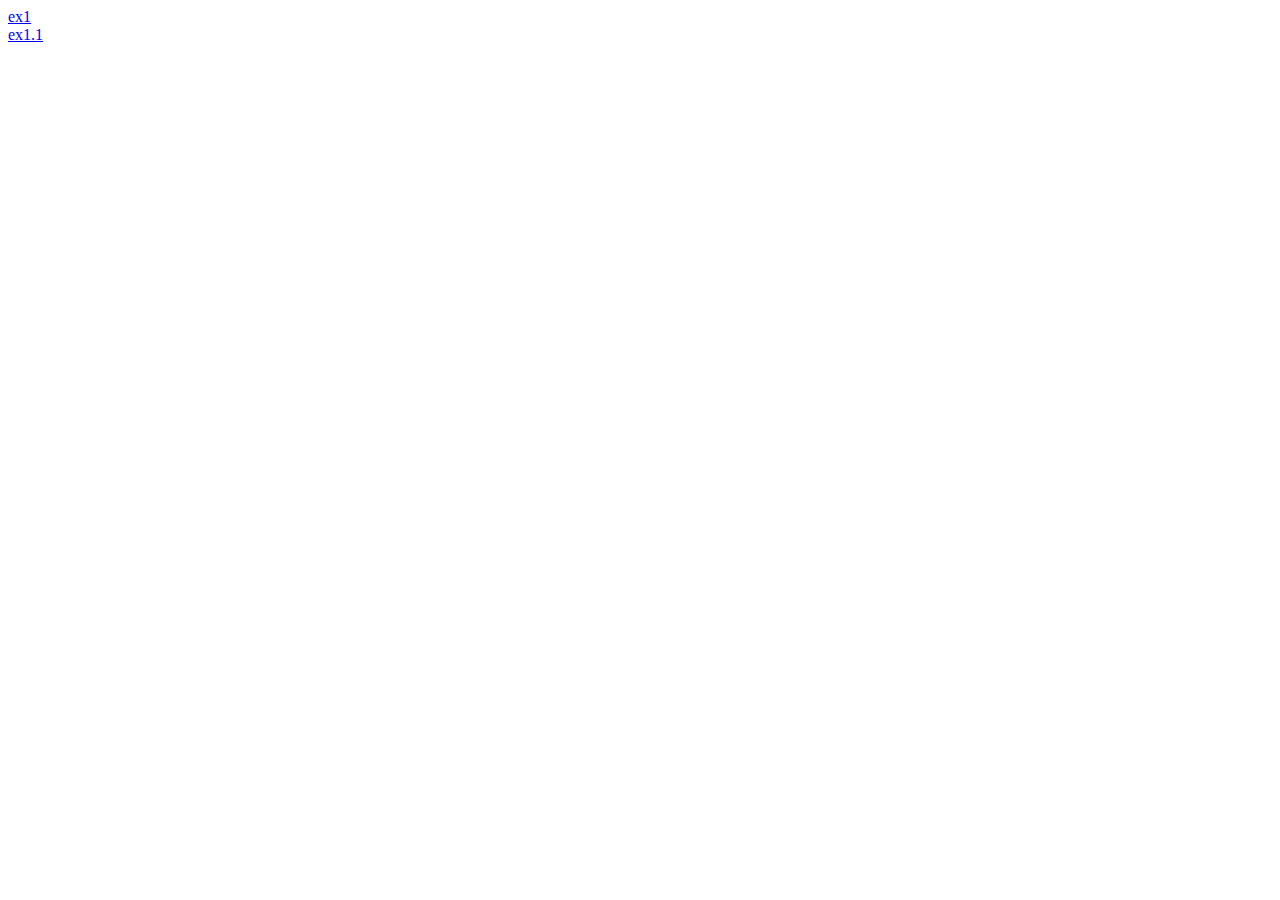
==== index.html @ 7664fb65 "Merge branch 'main' of github.com-abr-work:abr360/web" ====
<!DOCTYPE html>
<html lang="en">
<head>
    <meta charset="UTF-8">
    <meta name="viewport" content="width=device-width, initial-scale=1.0">
    <title>ex1</title>
</head>
<body>
    <a href="/ex1/Tamil Nadu.html">ex1</a>
    <br>
    <a href="/ex1-beta/index.html">ex1.1</a>
</body>
</html>
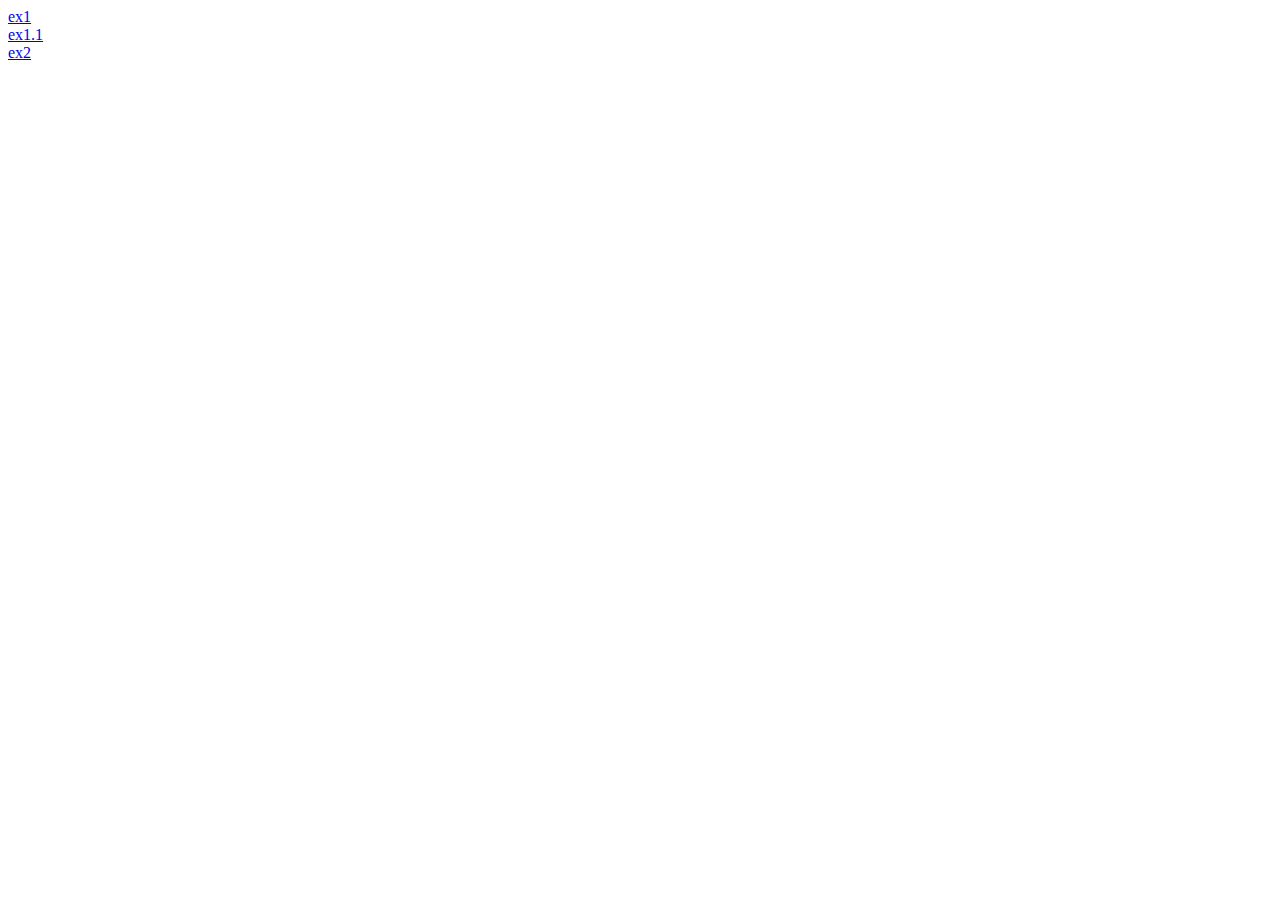
==== commit 0a49449f: "update:index,css" ====
--- a/index.html
+++ b/index.html
@@ -9,5 +9,7 @@
     <a href="/ex1/Tamil Nadu.html">ex1</a>
     <br>
     <a href="/ex1-beta/index.html">ex1.1</a>
+    <br>
+    <a href="/ex2/index.html">ex2</a>
 </body>
 </html>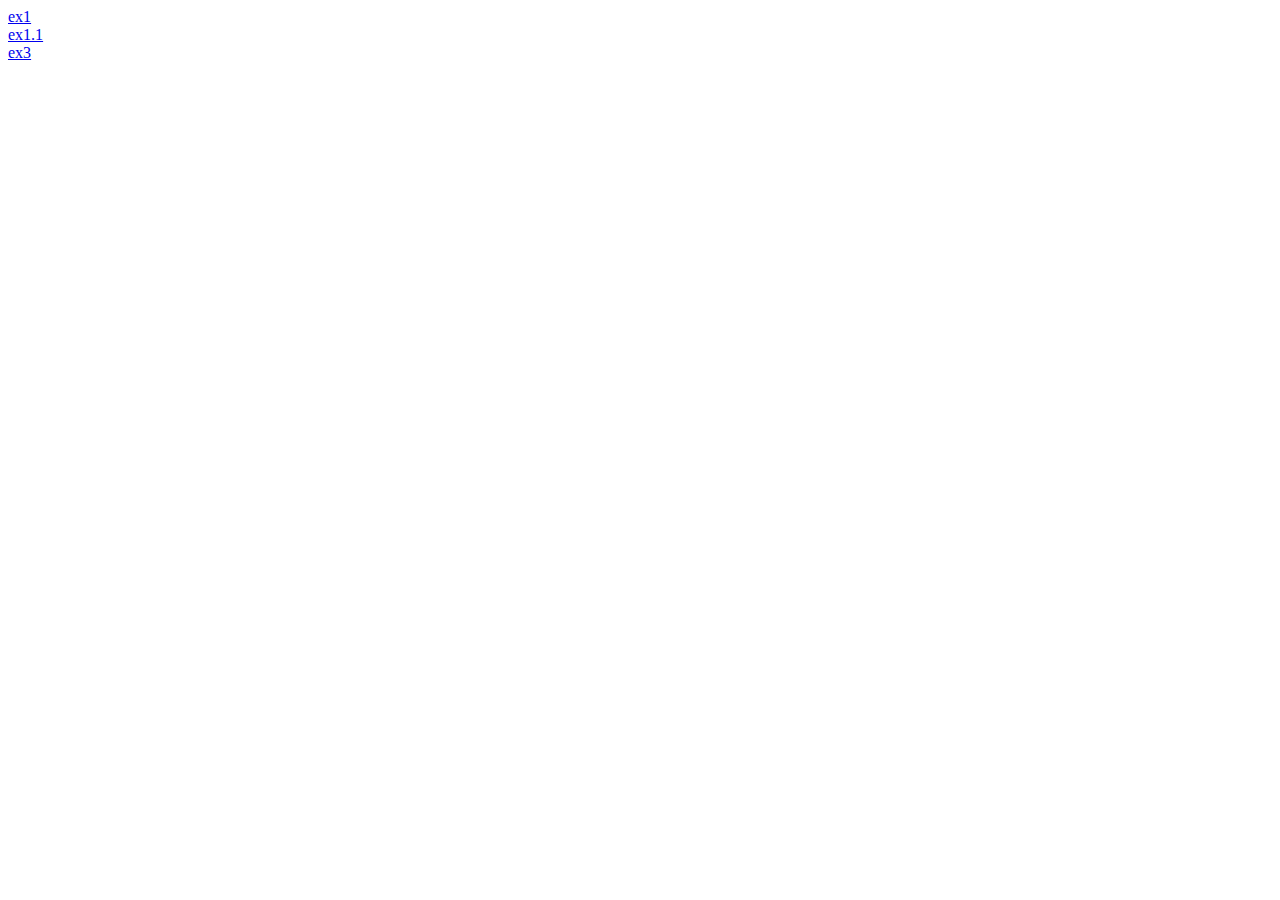
==== commit f8a44b60: "ex3" ====
--- a/index.html
+++ b/index.html
@@ -10,6 +10,6 @@
     <br>
     <a href="/ex1-beta/index.html">ex1.1</a>
     <br>
-    <a href="/ex2/index.html">ex2</a>
+    <a href="/ex3/index.html">ex3</a>
 </body>
 </html>